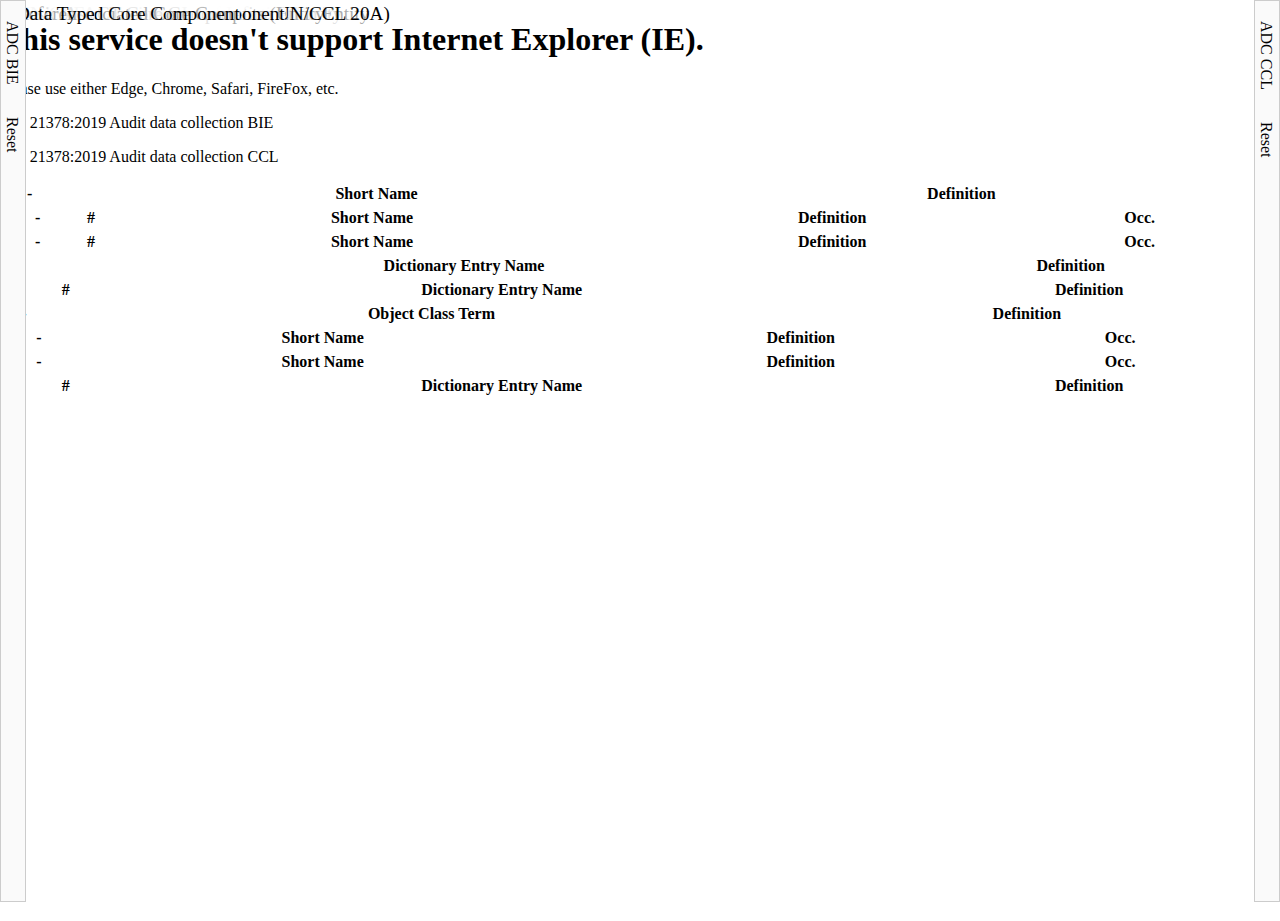
==== TS5409/index.html @ d01bebd3 "create TS5409" ====
<!DOCTYPE html>
<html>
  <head>
    <meta charset="utf-8">
    <meta http-equiv="X-UA-Compatible" content="IE=edge">
    <meta name="viewport" content="width=device-width, initial-scale=1, maximum-scale=1" />

    <title>Standard data format comparison</title>
    <link rel="shortcut icon" href="/favicon.ico" type="image/x-icon" />

    <!-- jQuery -->
    <script type="text/javascript" src="https://code.jquery.com/jquery-3.5.1.js"></script>
    <!-- split-pane on GitHub https://github.com/shagstrom/split-pane -->
    <link rel="stylesheet" href="css/split-pane.css" />
    <script src="js/split-pane.js"></script>
    <!-- DataTables -->
    <link rel="stylesheet" href="/DataTables/DataTables-1.10.21/css/jquery.dataTables.min.css">
    <script type="text/javascript" src="/DataTables/DataTables-1.10.21/js/jquery.dataTables.js"></script>
    <script type="text/javascript" src="/DataTables/Editor-1.9.3/js/dataTables.editor.min.js"></script>
    <!-- Bootstrap -->
    <link rel="stylesheet" href="/DataTables/Bootstrap-4-4.1.1/css/bootstrap.min.css">
    <script type="text/javascript" src="/DataTables/Bootstrap-4-4.1.1/js/bootstrap.min.js"></script>
    <!-- font awesome -->
    <link rel="stylesheet" href="/font-awesome-4.7.0/css/font-awesome.min.css ">
    <!-- this page -->
    <link rel="stylesheet" href="../css/main.css">
    <link rel="stylesheet" href="../css/upload.css">
    <link rel="stylesheet" href="../css/snackbar.css">
    <script type="text/javascript" src="main.js"></script>
    <script type="text/javascript" src="../js/upload.js"></script>
    <script type="text/javascript" src="../js/upload.markup.js"></script>
    <script type="text/javascript" src="../js/ajax.js"></script>
    <script type="text/javascript" src="../js/prograssbar.js"></script>
    <script type="text/javascript" src="../js/snackbar.js"></script>

    <script type="text/javascript" class="init">
      $(document).ready(function() {
        if (/Trident\/|MSIE /.test(window.navigator.userAgent)) {
          $('#ie-warning').removeClass('d-none');
          return;
        }
        var getUrlParameter = function getUrlParameter(sParam) {
          var pageURL = window.location.search.substring(1),
              variables = pageURL.split('&'),
              name, i, tab1, tab2, file;
          for (i = 0; i < variables.length; i++) {
            name = variables[i].split('=');
            if (name[0] === sParam) {
              return name[1] === undefined ? true : decodeURIComponent(name[1]);
            }
          }
        };
        $('#ie-warning').addClass('d-none');
        $('#root').removeClass('d-none').addClass('d-block');
        $('#tab-1').removeClass('d-none');
        $('#tab-2').removeClass('d-none');
        tab1 = getUrlParameter('t1');
        tab2 = getUrlParameter('t2');
        file = getUrlParameter('file'); // file, file=upload
        if (file) {
          $('.tablinks.file.download').removeClass('d-none');
          if ('upload' === file) {
            $('.tablinks.file.upload').removeClass('d-none');
          }
          if ('open' === file) {
            $('.tablinks.file.open_adc').removeClass('d-none');
          }
        }
        initModule(tab1, tab2);
        history.replaceState({}, null, location.pathname);
        //** see https://stackoverflow.com/questions/13650408/hide-variables-passed-in-url */
      });
    </script>
  </head>
  <body>
    <!-- check https://stackoverflow.com/questions/42252443/vertical-align-center-in-bootstrap-4 -->
    <div id="ie-warning" class="container h-100 d-none">
      <div class="row align-items-center h-100">
        <div class="col-6 mx-auto">
          <div>
            <h1>This service doesn't support Internet Explorer (IE).</h1>
            Please use either Edge, Chrome, Safari, FireFox, etc.
          </div>
        </div>
      </div>
    </div>

    <div id="tab-1" class="tab d-none">
      <p class="tablinks adc" onclick="setFrame(1, 'adc-bie');return false;">ADC BIE</p>
      <!-- <p class="tablinks xbrlgl" onclick="setFrame(1, 'xbrlgl');return false;">XBRL GL</p>
      <p class="tablinks ads" onclick="setFrame(1, 'ads');return false;">ADS</p>
      <p class="tablinks ubl" onclick="setFrame(1, 'ubl');return false;">UBL</p>
      <p class="tablinks bie" onclick="setFrame(1, 'bie');return false;">UN/CEFACT BIE</p>
      <p class="tablinks acc" onclick="setFrame(1, 'acc');return false;">CCL</p> -->
      <p class="tablinks" onclick="resetFilter()">Reset</p>
      <!-- <p class="tablinks file upload d-none" onclick="upload.open('upload')">Upload</p> -->
    </div>
  
    <div id="tab-2" class="tab d-none">
      <p class="tablinks adc" onclick="setFrame(2, 'adc-ccl');return false;">ADC CCL</p>
      <!-- <p class="tablinks xbrlgl" onclick="setFrame(2, 'xbrlgl');return false;">XBRL GL</p>
      <p class="tablinks ads" onclick="setFrame(2, 'ads');return false;">ADS</p>
      <p class="tablinks ubl" onclick="setFrame(2, 'ubl');return false;">UBL</p>
      <p class="tablinks bie" onclick="setFrame(2, 'bie');return false;">UN/CEFACT BIE</p>
      <p class="tablinks acc" onclick="setFrame(2, 'acc');return false;">CCL</p> -->
      <p class="tablinks" onclick="resetFilter()">Reset</p>
      <!-- <p class="tablinks file open_adc d-none" onclick="openADC()">ADC Sheet</p> -->
    </div>

    <!-- ROOT -->
    <div id="root" class="split-pane-frame tabcontent serif d-none">
      <div class="overlay">
        <p class="title"></p>
      </div>
      <div id="up-1" class="d-none"><span class="up-control"></span></div>
      <div id="up-2" class="d-none"><span class="up-control"></span></div>
      <div id="back-1" class="d-none"><span class="back-control"></span></div>
      <div id="back-2" class="d-none"><span class="back-control"></span></div>
      <div id="collapse-1" class="d-none"><span class="collapse-control"></span></div>
      <div id="collapse-2" class="d-none"><span class="collapse-control"></span></div>
      <div class="split-pane fixed-left" id="root-split-pane">
        <div class="split-pane-component" id="component-1">
          <div class="split-pane horizontal-percent">
            <div class="split-pane-component" id="top-component-1">
            </div>
            <div class="split-pane-divider" id="horizontal-divider-1"></div>
            <div class="split-pane-component" id="bottom-component-1">
              <div class="split-pane horizontal-percent">
                <div class="split-pane-component" id="bottom-top-component-1"></div>
                <div class="split-pane-divider" id="bottom-horizontal-divider-1"></div>
                <div class="split-pane-component" id="bottom-bottom-component-1"></div>
              </div>
            </div>
          </div>
        </div>
        <div class="split-pane-divider" id="vertical-divider"></div>
        <div class="split-pane-component" id="component-2">
          <div class="split-pane horizontal-percent">
            <div class="split-pane-component" id="top-component-2">
            </div>
            <div class="split-pane-divider" id="horizontal-divider-2"></div>
            <div class="split-pane-component" id="bottom-component-2">
              <div class="split-pane horizontal-percent">
                <div class="split-pane-component" id="bottom-top-component-2"></div>
                <div class="split-pane-divider" id="bottom-horizontal-divider-2"></div>
                <div class="split-pane-component" id="bottom-bottom-component-2"></div>
              </div>
            </div>
          </div>
        </div>
      </div>
    </div>

    <p id="adc-bie-title" class="title d-none">ISO 21378:2019 Audit data collection BIE</p>
    <p id="adc-ccl-title" class="title d-none">ISO 21378:2019 Audit data collection CCL</p>

    <div class="d-none">
    <!-- ADC BIE -->
      <div id="bie-container">
        <div id="bie-frame" class="pretty-split-pane-component-inner">
          <span class="table-title">UN/CEFACT Business Information Entity</span>
          <table id="bie" class="display" style="width:100%">
            <thead>
              <tr>
                <!-- <th></th> -->
                <th>-</th>
                <th>Short Name</th>
                <th>Definition</th>
                <th></th><!-- info-control -->
                <th></th><!--Unique ID(hidden) -->
                <th></th><!--Object Class Term (hidden) -->
              </tr>
            </thead>
          </table>
        </div>
      </div>
      <div id="bie-compt-container">
        <div id="bie-compt-frame" class="pretty-split-pane-component-inner">
          <span class="table-title">Basic/Associated Business Information Entity</span>
          <table id="bie-compt" class="display" style="width:100%">
            <thead>
              <tr>
                <th></th><!-- detail-control -->
                <th>-</th>
                <th>#</th>
                <th>Short Name</th>
                <th>Definition</th>
                <th>Occ.</th>
                <th></th><!-- info-control -->
                <th></th><!-- Unique ID (hidden) -->
                <th></th><!-- Dictionary Entry Name (hidden) -->
              </tr>
            </thead>
          </table>
        </div>
      </div>
      <div id="bie-compt2-container">
        <div id="bie-compt2-frame" class="pretty-split-pane-component-inner">
          <span class="table-title">Referenced Business Information Entity</span>
          <table id="bie-compt2" class="display" style="width:100%">
            <thead>
              <tr>
                <th></th><!-- detail-control -->
                <th>-</th>
                <th>#</th>
                <th>Short Name</th>
                <th>Definition</th>
                <th>Occ.</th>
                <th></th><!-- info-control -->
                <th></th><!-- Unique ID (hidden) -->
                <th></th><!-- Dictionary Entry Name (hidden) -->
              </tr>
            </thead>
          </table>
        </div>
      </div>
      <div id="qdt-container">
        <div id="qdt-frame" class="pretty-split-pane-component-inner">
          <span class="table-title">Data Type</span>
          <table id="qdt" class="display" style="width:100%">
            <thead>
              <tr>
                <th>-</th>
                <th>Dictionary Entry Name</th>
                <th>Definition</th>
                <th></th><!-- info-control -->
                <th></th><!-- UNID (hidden) -->
              </tr>
            </thead>
          </table>
        </div>
      </div>
      <div id="uncefact-udt-container">
        <div id="uncefact-udt-frame" class="pretty-split-pane-component-inner">
          <span class="table-title">Data Type</span>
          <table id="uncefact-udt" class="display" style="width:100%">
            <thead>
              <tr>
                <th>-</th>
                <th>#</th>
                <th>Dictionary Entry Name</th>
                <th>Definition</th>
                <th></th><!-- Data Type (hidden) -->
              </tr>
            </thead>
          </table>
        </div>
      </div>
    <!-- ADC CCL -->
      <div id="acc-container">
        <div id="acc-frame" class="pretty-split-pane-component-inner">
          <span class="table-title">UN/CEFACT Core Components (UN/CCL 20A)</span>
          <table id="acc" class="display" style="width:100%">
            <thead>
              <tr>
                <th>-</th>
                <th>Object Class Term</th>
                <th>Definition</th>
                <th></th><!-- info-control -->
                <th></th><!-- Unique ID (hidden) -->
                <th></th><!-- Dictionary Entry Name (hidden) -->
              </tr>
            </thead>
          </table>
        </div>
      </div>
      <div id="cc-container">
        <div id="cc-frame" class="pretty-split-pane-component-inner">
          <span class="table-title">Basic/Associated Core Component</span>
          <table id="cc" class="display" style="width:100%">
            <thead>
              <tr>
                <th></th><!-- detail-control -->
                <th>-</th>
                <th>Short Name</th>
                <th>Definition</th>
                <th>Occ.</th>
                <th></th><!-- info-control -->
                <th></th><!-- Unique ID (hidden) -->
                <th></th><!-- Object Class Term (hidden) -->
                <th></th><!-- Property Term (hidden) -->
              </tr>
            </thead>
          </table>
        </div>
      </div>
      <div id="cc2-container">
        <div id="cc2-frame" class="pretty-split-pane-component-inner">
          <span class="table-title">Referenced Core Component</span>
          <table id="cc2" class="display" style="width:100%">
            <thead>
              <tr>
                <th></th><!-- detail-control -->
                <th>-</th>
                <th>Short Name</th>
                <th>Definition</th>
                <th>Occ.</th>
                <th></th><!-- info-control -->
                <th></th><!-- Unique ID (hidden) -->
                <th></th><!-- Object Class Term (hidden) -->
                <th></th><!-- Property Term (hidden) -->
              </tr>
            </thead>
          </table>
        </div>
      </div>
      <div id="udt-container">
        <div id="udt-frame" class="pretty-split-pane-component-inner">
          <span class="table-title">Data Type</span>
          <table id="udt" class="display" style="width:100%">
            <thead>
              <tr>
                <th>-</th>
                <th>#</th>
                <th>Dictionary Entry Name</th>
                <th>Definition</th>
                <th></th><!-- Data Type (hidden) -->
              </tr>
            </thead>
          </table>
        </div>
      </div>
    </div>

    <!-- Modal -->
    <div class="modal fade" id="upload" tabindex="-1" role="dialog"
         aria-labelledby="uploadLabel" aria-hidden="true">
    </div>

    <div id="snackbar"></div>

  </body>
</html>
---- css/main.css ----
html, body {
  height: 100%;
  min-height: 100%;
  margin: 0;
  padding: 0;
}
/** font */
.serif {
  font-family: "Times New Roman", Times, serif;
}
.sansserif {
  font-family: Arial, Helvetica, sans-serif;
}
.monospace {
  font-family: "Lucida Console", Courier, monospace;
}
/** tab */
/* * {box-sizing: border-box} */
/* Style the tab */
.tab {
  position:absolute;
  border: 1px solid #ccc;
  background-color: #fafafa;
  width: 24px;
  height: 100%;
  z-index: 1;
}
#tab-1 {
  top: 0;
  left: 0;
}
#tab-2 {
  top: 0;
  right: 0;
}
/* Style the buttons that are used to open the tab content */
.tablinks {
  display: block;
  width: 20px;
  margin: 8px 0;
  padding: 12px 0;
  background-color: inherit;
  color: black;
  writing-mode: vertical-rl;
  text-orientation: sideways;
  border: none;
  outline: none;
  text-align: left;
  cursor: pointer;
  transition: 0.3s;
}
/* Change background color of buttons on hover */
.tablinks:hover {
  background-color: #ddd;
}
/* Create an active/current "tab button" class */
.tablinks.active {
  color: #efefef;
  background-color: #505050;
}
/* Style the tab content */
.tabcontent {
  position: absolute;
  top: 0;
  left: 0;
  padding-right: 26px;
  padding-left: 26px;
  border: 1px solid #ccc;
  width: 100%;
  border-right: none;
  border-left: none;
  height: 100%;
  display: none;
}
.tabcontent.active {
  display: block;
}
.tabcontent>p {
  margin: 0 1rem;
}
/** split-pane */
/** vertical-percent */
.split-pane {
  font-size: 0.9rem;
  background: #fefefe;
}
#component-1 {
  width: 50%;
}
#vertical-divider {
  left: 50%;
  width: 4px;
  background: #a0a0a0;
}
#component-2 {
  left: 50%;
  margin-left: 4px;
}
/** horizontal-percent */
#top-component-1,
#top-component-2 {
  bottom: 0%;
  margin-bottom: 4px;
}
#horizontal-divider-1,
#horizontal-divider-2 {
  bottom: 0%;
  height: 4px;
  background: #a0a0a0;
}
#botom-component-1,
#botom-component-2 {
  height: 0%;
}
/** inner horizontal-percent */
#top-bottom-component-1,
#top-bottom-component-2 {
  bottom: 40%;
  margin-bottom: 4px;
}
#bottom-horizontal-divider-1,
#bottom-horizontal-divider-2 {
  bottom: 40%;
  height: 4px;
  background: #a0a0a0;
}
#bottom-bottom-component-1,
#bottom-bottom-component-2 {
  height: 40%;
}
/** up control */
#up-1,
#up-2 {
  position: absolute;
  top: -1rem;
  left: 0.2rem;
  z-index: 2;
}
span.up-control {
  position: relative;
  cursor: pointer;
}
span.up-control:before {
  font-family: FontAwesome; /** https://fontawesome.com/v4.7.0/cheatsheet/ */
  font-size: 1.5rem;
  color: #505050;
  top:0;
  left: -0.75rem;
  content: "\f0d8";
}
span.up-control:hover:before {
  color: #fefefe;
  color: rgb(77, 179, 205);
  text-shadow: 0em 0.1em 0.1em rgba(0, 0, 0, 0.3);
}
/** back control */
#back-1,
#back-2 {
  position: absolute;
  top: -0.3rem;
  left: 0.2rem;
  z-index: 2;
}
span.back-control {
  position: relative;
  cursor: pointer;
}
span.back-control:before {
  font-family: FontAwesome; /** https://fontawesome.com/v4.7.0/cheatsheet/ */
  font-size: 1.5rem;
  color: #505050;
  top:0;
  left: -0.75rem;
  content: "\f0d9";
}
span.back-control:hover:before {
  color: #fefefe;
  color: rgb(77, 179, 205);
  text-shadow: 0em 0.1em 0.1em rgba(0, 0, 0, 0.3);
}
/** collapse control */
#collapse-1,
#collapse-2 {
  position: absolute;
  top: 0.2rem;
  right: 0.2rem;
  z-index: 2;
}
span.collapse-control {
  position:relative;
  cursor: pointer;
}
span.collapse-control:before {
  font-family: FontAwesome; /** https://fontawesome.com/v4.7.0/cheatsheet/ */
  font-size: 1rem;
  color: #505050;
  top:0;
  left: -0.5rem;
  content: "\f00d";
}
span.collapse-control:hover:before {
  color: rgb(77, 179, 205);
  text-shadow: 0em 0.1em 0.1em rgba(0, 0, 0, 0.3);
}
/** 
 * dataTable
 */
 .pretty-split-pane-component-inner > span.table-title {
  position: absolute;
  top: 0.2rem;
  left: 1rem;
  font-size: 1.2rem;
  background: #fffa;
}
.dataTable th {
  padding: 0 4px !important;
  line-height: 0.8rem;
  font-size: 0.8rem;
  background-color: #e0e0e0;
  border-bottom: 1px solid #707070 !important;
}
.dataTable td {
  padding: 2px 4px !important;
  line-height: 0.9rem;
}
.paginate_button {
  padding: 4px !important;
}
.dataTables_filter label > input[type=search] {
  border: none 0px;
  border-bottom: solid 1px #808080;
  margin: 0 0.5rem 0 0;
  padding: 0 0.25rem;
  font-size: smaller;
}
select {
  border: none !important;
}
table.dataTable tbody>tr:hover {
  cursor: pointer;
  background-color: #fdfadd !important;
}
table.dataTable tbody>tr.selected,
table.dataTable tbody>tr.selected i {
  color: #fefefe;
  background-color: #909Ea9 !important;
}
table.dataTable tbody>tr.expanded,
table.dataTable tbody>tr.expanded i {
  color: #303030;
  background-color: #e5f2f8 !important;
}
/** details control button */
td.details-control {
  position:relative;
  cursor: pointer;
}
td.details-control:before {
  font-family: FontAwesome; /** https://fontawesome.com/v4.7.0/cheatsheet/ */
  color: #505050;
  top:0;
  left: -0.5rem;
  content: "\f055";
}
tr:hover td.details-control:before {
  color: rgb(77, 179, 205);
  text-shadow: 0em 0.1em 0.1em rgba(0, 0, 0, 0.3);
}
tr.expanded td.details-control {
  position:relative;
}
tr.expanded td.details-control:before {
  font-family: FontAwesome; /** https://fontawesome.com/v4.7.0/cheatsheet/ */
  color: #2692c4;
  top:  0;
  left: -0.5rem;
  content: "\f056";
}
tr.expanded:hover td.details-control:before {
  color: #38dbf1;
  text-shadow: 0em 0.1em 0.1em rgba(0, 0, 0, 0.3);
}
/** link control button */
td.link-control {
  position:relative;
  cursor: pointer;
}
td.link-control:before {
  font-family: FontAwesome; /** https://fontawesome.com/v4.7.0/cheatsheet/ */
  color: #505050;
  top:0;
  left: -0.5rem;
  content: "\f08e";
}
tr:hover td.link-control:before {
  color: rgb(77, 179, 205);
  text-shadow: 0em 0.1em 0.1em rgba(0, 0, 0, 0.3);
}
tr.expanded td.link-control {
  position:relative;
}
tr.expanded td.link-control:before {
  font-family: FontAwesome; /** https://fontawesome.com/v4.7.0/cheatsheet/ */
  color: #26c426;
  top:  0;
  left: -0.5rem;
  content: "\xf14c";
}
tr.expanded:hover td.link-control:before {
  color: #38e5f1;
  text-shadow: 0em 0.1em 0.1em rgba(0, 0, 0, 0.3);
}
/** info control button */
td.info-control {
  position:relative;
  cursor: pointer;
}
td.info-control:before {
  font-family: FontAwesome; /** https://fontawesome.com/v4.7.0/cheatsheet/ */
  color: #505050;
  top:0;
  left: -0.5rem;
  content: "\f129";
}
td.info-control:hover:before {
  color: rgb(77, 179, 205);
  text-shadow: 0em 0.1em 0.1em rgba(0, 0, 0, 0.3);
}
tr.shown td.info-control {
  position:relative;
}
tr.shown td.info-control:before {
  font-family: FontAwesome; /** https://fontawesome.com/v4.7.0/cheatsheet/ */
  color: #9dda0e;
  top:  0;
  left: -0.5rem;
  content: "\f05a";
}
tr.shown td.info-control:hover:before {
  color: #38f1d8;
  text-shadow: 0em 0.1em 0.1em rgba(0, 0, 0, 0.3);
}
/** key-control */
td.key-control  {
  position:relative;
  cursor: pointer;
}
td.key-control:before {
  font-family: FontAwesome; /** https://fontawesome.com/v4.7.0/cheatsheet/ */
  color: #505050;
  top:0;
  left: -0.5rem;
  content: "\f084";
}
/* td.details-control {
  background: url('../images/details_open.png') no-repeat center center;
  cursor: pointer;
}
tr.shown td.details-control {
  background: url('../images/details_close.png') no-repeat center center;
} */
/** overray */
.overlay {
  position: absolute; /* Sit on top of the page content */
  /* display: none; Hidden by default */
  display: flex;
  top: 0; 
  align-items: center;
  justify-content: center;
  width: 100%;
  height: 100%; /* Full height (cover the whole page) */
  /* padding-left: 16px; */
  background-color: #5a5b5c8a;
  cursor: pointer;
  z-index: 2; /* Specify a stack order in case you're using a different order for other elements */
}
.overlay p {
  color: #ffffff;
  font-size: 32px;
  font-weight: bold;
  text-align: center;
}
---- css/upload.css ----
#upload header {
  background-image: linear-gradient(to bottom right,#efefef , #fcfdfe);
}
#upload form {
  height: 8rem;
}
#upload header * {
  color: #808080;
}
#progressbar {
  width: 100%;
  background: transparent;
  height: 16px;
}
#progressbar .bar {
  height: 16px;
  background-color: indigo;
}
---- css/snackbar.css ----
/**
 * snackbar
 */
 #snackbar {
  visibility: hidden;
  min-width: 250px;
  margin-left: -125px;
  background-color: #333;
  color: #fff;
  text-align: center;
  border-radius: 2px;
  padding: 16px;
  position: fixed;
  z-index: 1;
  left: 50%;
  bottom: 0px;
  font-size: 17px;
}
#snackbar.show {
  visibility: visible;
  -webkit-animation: fadein 0.5s, fadeout 0.5s 2.5s;
  animation: fadein 0.5s, fadeout 0.5s 2.5s;
}
@-webkit-keyframes fadein {
  from {bottom: -20px; opacity: 0;} 
  to {bottom: 0px; opacity: 1;}
}
@keyframes fadein {
  from {bottom: -20px; opacity: 0;}
  to {bottom: 0px; opacity: 1;}
}
@-webkit-keyframes fadeout {
  from {bottom: 0px; opacity: 1;} 
  to {bottom: -20px; opacity: 0;}
}
@keyframes fadeout {
  from {bottom: 0px; opacity: 1;}
  to {bottom: -20px; opacity: 0;}
}
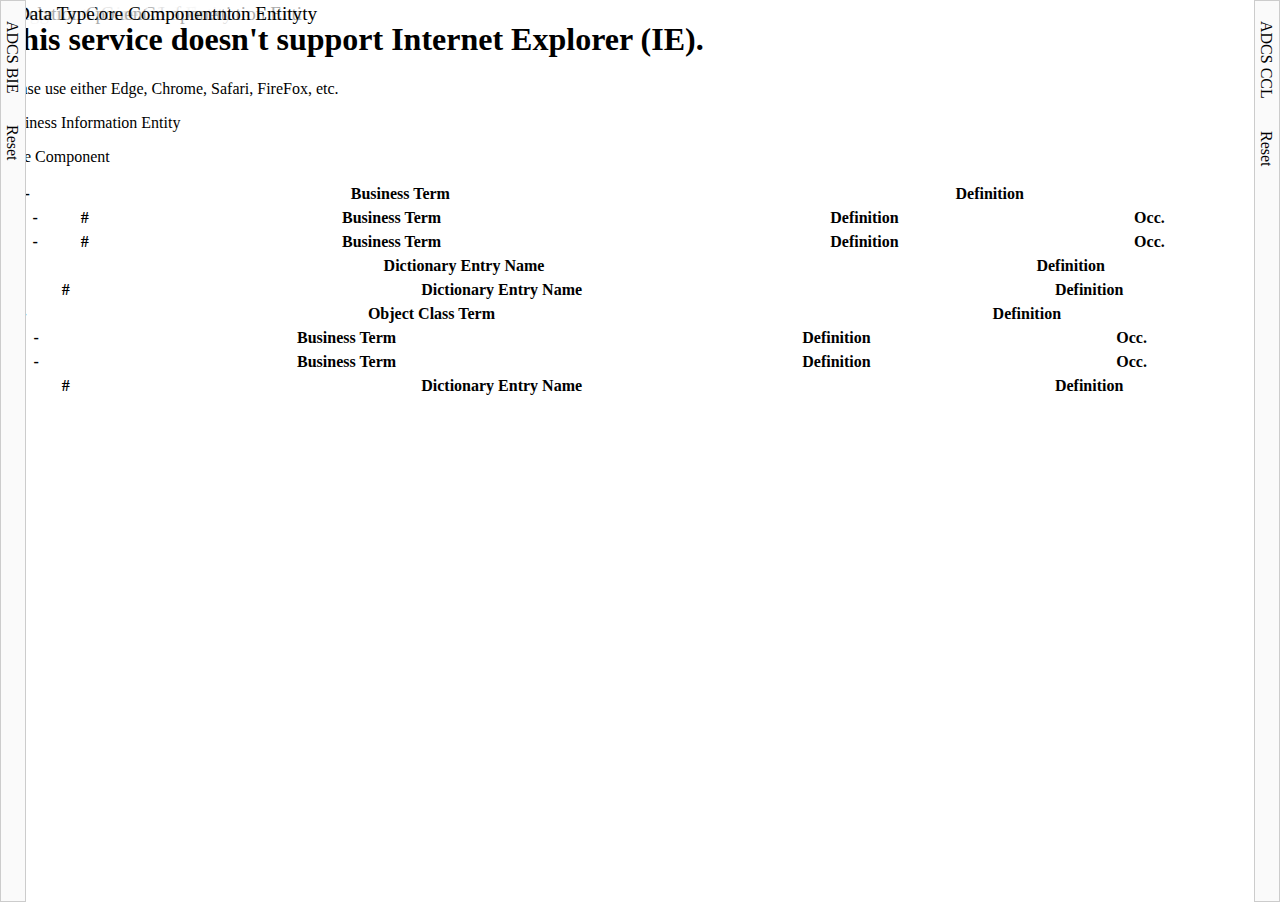
==== commit af241f5f: "update" ====
--- a/TS5409/index.html
+++ b/TS5409/index.html
@@ -11,8 +11,8 @@
     <!-- jQuery -->
     <script type="text/javascript" src="https://code.jquery.com/jquery-3.5.1.js"></script>
     <!-- split-pane on GitHub https://github.com/shagstrom/split-pane -->
-    <link rel="stylesheet" href="css/split-pane.css" />
-    <script src="js/split-pane.js"></script>
+    <link rel="stylesheet" href="../css/split-pane.css" />
+    <script src="../js/split-pane.js"></script>
     <!-- DataTables -->
     <link rel="stylesheet" href="/DataTables/DataTables-1.10.21/css/jquery.dataTables.min.css">
     <script type="text/javascript" src="/DataTables/DataTables-1.10.21/js/jquery.dataTables.js"></script>
@@ -26,7 +26,7 @@
     <link rel="stylesheet" href="../css/main.css">
     <link rel="stylesheet" href="../css/upload.css">
     <link rel="stylesheet" href="../css/snackbar.css">
-    <script type="text/javascript" src="main.js"></script>
+    <script type="text/javascript" src="js/main.js"></script>
     <script type="text/javascript" src="../js/upload.js"></script>
     <script type="text/javascript" src="../js/upload.markup.js"></script>
     <script type="text/javascript" src="../js/ajax.js"></script>
@@ -86,7 +86,7 @@
     </div>
 
     <div id="tab-1" class="tab d-none">
-      <p class="tablinks adc" onclick="setFrame(1, 'adc-bie');return false;">ADC BIE</p>
+      <p class="tablinks adc" onclick="setFrame(1, 'bie');return false;">ADCS BIE</p>
       <!-- <p class="tablinks xbrlgl" onclick="setFrame(1, 'xbrlgl');return false;">XBRL GL</p>
       <p class="tablinks ads" onclick="setFrame(1, 'ads');return false;">ADS</p>
       <p class="tablinks ubl" onclick="setFrame(1, 'ubl');return false;">UBL</p>
@@ -97,7 +97,7 @@
     </div>
   
     <div id="tab-2" class="tab d-none">
-      <p class="tablinks adc" onclick="setFrame(2, 'adc-ccl');return false;">ADC CCL</p>
+      <p class="tablinks adc" onclick="setFrame(2, 'acc');return false;">ADCS CCL</p>
       <!-- <p class="tablinks xbrlgl" onclick="setFrame(2, 'xbrlgl');return false;">XBRL GL</p>
       <p class="tablinks ads" onclick="setFrame(2, 'ads');return false;">ADS</p>
       <p class="tablinks ubl" onclick="setFrame(2, 'ubl');return false;">UBL</p>
@@ -151,20 +151,20 @@
       </div>
     </div>
 
-    <p id="adc-bie-title" class="title d-none">ISO 21378:2019 Audit data collection BIE</p>
-    <p id="adc-ccl-title" class="title d-none">ISO 21378:2019 Audit data collection CCL</p>
+    <p id="bie-title" class="title d-none">Business Information Entity</p>
+    <p id="acc-title" class="title d-none">Core Component</p>
 
     <div class="d-none">
     <!-- ADC BIE -->
       <div id="bie-container">
         <div id="bie-frame" class="pretty-split-pane-component-inner">
-          <span class="table-title">UN/CEFACT Business Information Entity</span>
+          <span class="table-title">Aggregate Business Information Entity</span>
           <table id="bie" class="display" style="width:100%">
             <thead>
               <tr>
                 <!-- <th></th> -->
                 <th>-</th>
-                <th>Short Name</th>
+                <th>Business Term</th>
                 <th>Definition</th>
                 <th></th><!-- info-control -->
                 <th></th><!--Unique ID(hidden) -->
@@ -176,14 +176,14 @@
       </div>
       <div id="bie-compt-container">
         <div id="bie-compt-frame" class="pretty-split-pane-component-inner">
-          <span class="table-title">Basic/Associated Business Information Entity</span>
+          <span class="table-title">Business Information Entity</span>
           <table id="bie-compt" class="display" style="width:100%">
             <thead>
               <tr>
                 <th></th><!-- detail-control -->
                 <th>-</th>
                 <th>#</th>
-                <th>Short Name</th>
+                <th>Business Term</th>
                 <th>Definition</th>
                 <th>Occ.</th>
                 <th></th><!-- info-control -->
@@ -196,14 +196,14 @@
       </div>
       <div id="bie-compt2-container">
         <div id="bie-compt2-frame" class="pretty-split-pane-component-inner">
-          <span class="table-title">Referenced Business Information Entity</span>
+          <span class="table-title">Relation Business Information Entity</span>
           <table id="bie-compt2" class="display" style="width:100%">
             <thead>
               <tr>
                 <th></th><!-- detail-control -->
                 <th>-</th>
                 <th>#</th>
-                <th>Short Name</th>
+                <th>Business Term</th>
                 <th>Definition</th>
                 <th>Occ.</th>
                 <th></th><!-- info-control -->
@@ -230,10 +230,10 @@
           </table>
         </div>
       </div>
-      <div id="uncefact-udt-container">
-        <div id="uncefact-udt-frame" class="pretty-split-pane-component-inner">
+      <div id="bie-udt-container">
+        <div id="bie-udt-frame" class="pretty-split-pane-component-inner">
           <span class="table-title">Data Type</span>
-          <table id="uncefact-udt" class="display" style="width:100%">
+          <table id="bie-udt" class="display" style="width:100%">
             <thead>
               <tr>
                 <th>-</th>
@@ -249,7 +249,7 @@
     <!-- ADC CCL -->
       <div id="acc-container">
         <div id="acc-frame" class="pretty-split-pane-component-inner">
-          <span class="table-title">UN/CEFACT Core Components (UN/CCL 20A)</span>
+          <span class="table-title">Aggregate Core Component</span>
           <table id="acc" class="display" style="width:100%">
             <thead>
               <tr>
@@ -266,13 +266,13 @@
       </div>
       <div id="cc-container">
         <div id="cc-frame" class="pretty-split-pane-component-inner">
-          <span class="table-title">Basic/Associated Core Component</span>
+          <span class="table-title">Core Component</span>
           <table id="cc" class="display" style="width:100%">
             <thead>
               <tr>
                 <th></th><!-- detail-control -->
                 <th>-</th>
-                <th>Short Name</th>
+                <th>Business Term</th>
                 <th>Definition</th>
                 <th>Occ.</th>
                 <th></th><!-- info-control -->
@@ -286,13 +286,13 @@
       </div>
       <div id="cc2-container">
         <div id="cc2-frame" class="pretty-split-pane-component-inner">
-          <span class="table-title">Referenced Core Component</span>
+          <span class="table-title">Relation Core Component</span>
           <table id="cc2" class="display" style="width:100%">
             <thead>
               <tr>
                 <th></th><!-- detail-control -->
                 <th>-</th>
-                <th>Short Name</th>
+                <th>Business Term</th>
                 <th>Definition</th>
                 <th>Occ.</th>
                 <th></th><!-- info-control -->
--- a/css/split-pane.css
+++ b/css/split-pane.css
@@ -0,0 +1,121 @@
+/*!
+
+Split Pane v0.9.4
+
+Copyright (c) 2014 - 2016 Simon Hagström
+
+Released under the MIT license
+https://raw.github.com/shagstrom/split-pane/master/LICENSE
+
+*/
+.split-pane {
+  position: relative;
+  height: 100%;
+  width: 100%;
+  overflow: hidden;
+  z-index: 0;
+}
+
+.split-pane.fixed-top > .split-pane-component,
+.split-pane.fixed-bottom > .split-pane-component,
+.split-pane.horizontal-percent > .split-pane-component {
+  position: absolute;
+  left: 0;
+  width: 100%;
+  overflow: auto;
+  top: auto;
+  bottom: 0;
+  z-index: 1;
+}
+
+.split-pane.fixed-top > .split-pane-component:first-child,
+.split-pane.fixed-bottom > .split-pane-component:first-child,
+.split-pane.horizontal-percent > .split-pane-component:first-child {
+  top: 0;
+  bottom: auto;
+}
+
+.split-pane.fixed-top > .split-pane-divider,
+.split-pane.fixed-bottom > .split-pane-divider,
+.split-pane.horizontal-percent > .split-pane-divider {
+  position: absolute;
+  width: 100%;
+  left: 0;
+  cursor: row-resize;
+  z-index: 2;
+}
+
+.split-pane.fixed-top > .split-pane-divider > .split-pane-divider-inner,
+.split-pane.fixed-bottom > .split-pane-divider > .split-pane-divider-inner,
+.split-pane.horizontal-percent > .split-pane-divider > .split-pane-divider-inner {
+  position: absolute;
+  top: -5px;
+  left: 0;
+  box-sizing: content-box;
+  width: 100%;
+  height: 100%;
+  padding: 5px 0;
+}
+
+.split-pane.fixed-left > .split-pane-component,
+.split-pane.fixed-right > .split-pane-component,
+.split-pane.vertical-percent > .split-pane-component {
+  position: absolute;
+  top: 0;
+  height: 100%;
+  overflow: auto;
+  left: auto;
+  right: 0;
+  z-index: 1;
+}
+
+.split-pane.fixed-left > .split-pane-component:first-child,
+.split-pane.fixed-right > .split-pane-component:first-child,
+.split-pane.vertical-percent > .split-pane-component:first-child {
+  left: 0;
+  right: auto;
+}
+
+.split-pane.fixed-left > .split-pane-divider,
+.split-pane.fixed-right > .split-pane-divider,
+.split-pane.vertical-percent > .split-pane-divider {
+  position: absolute;
+  height: 100%;
+  top: 0;
+  cursor: col-resize;
+  z-index: 2;
+}
+
+.split-pane.fixed-left > .split-pane-divider > .split-pane-divider-inner,
+.split-pane.fixed-right > .split-pane-divider > .split-pane-divider-inner,
+.split-pane.vertical-percent > .split-pane-divider > .split-pane-divider-inner {
+  position: absolute;
+  top: 0;
+  left: -5px;
+  box-sizing: content-box;
+  width: 100%;
+  height: 100%;
+  padding: 0 5px;
+}
+
+.split-pane-resize-shim {
+  position: absolute;
+  top: 0;
+  left: 0;
+  width: 100%;
+  height: 100%;
+  z-index: 10000;
+  display: none;
+}
+
+.split-pane.fixed-left > .split-pane-resize-shim,
+.split-pane.fixed-right > .split-pane-resize-shim,
+.split-pane.vertical-percent > .split-pane-resize-shim {
+  cursor: col-resize;
+}
+
+.split-pane.fixed-top > .split-pane-resize-shim,
+.split-pane.fixed-bottom > .split-pane-resize-shim,
+.split-pane.horizontal-percent > .split-pane-resize-shim {
+  cursor: row-resize;
+}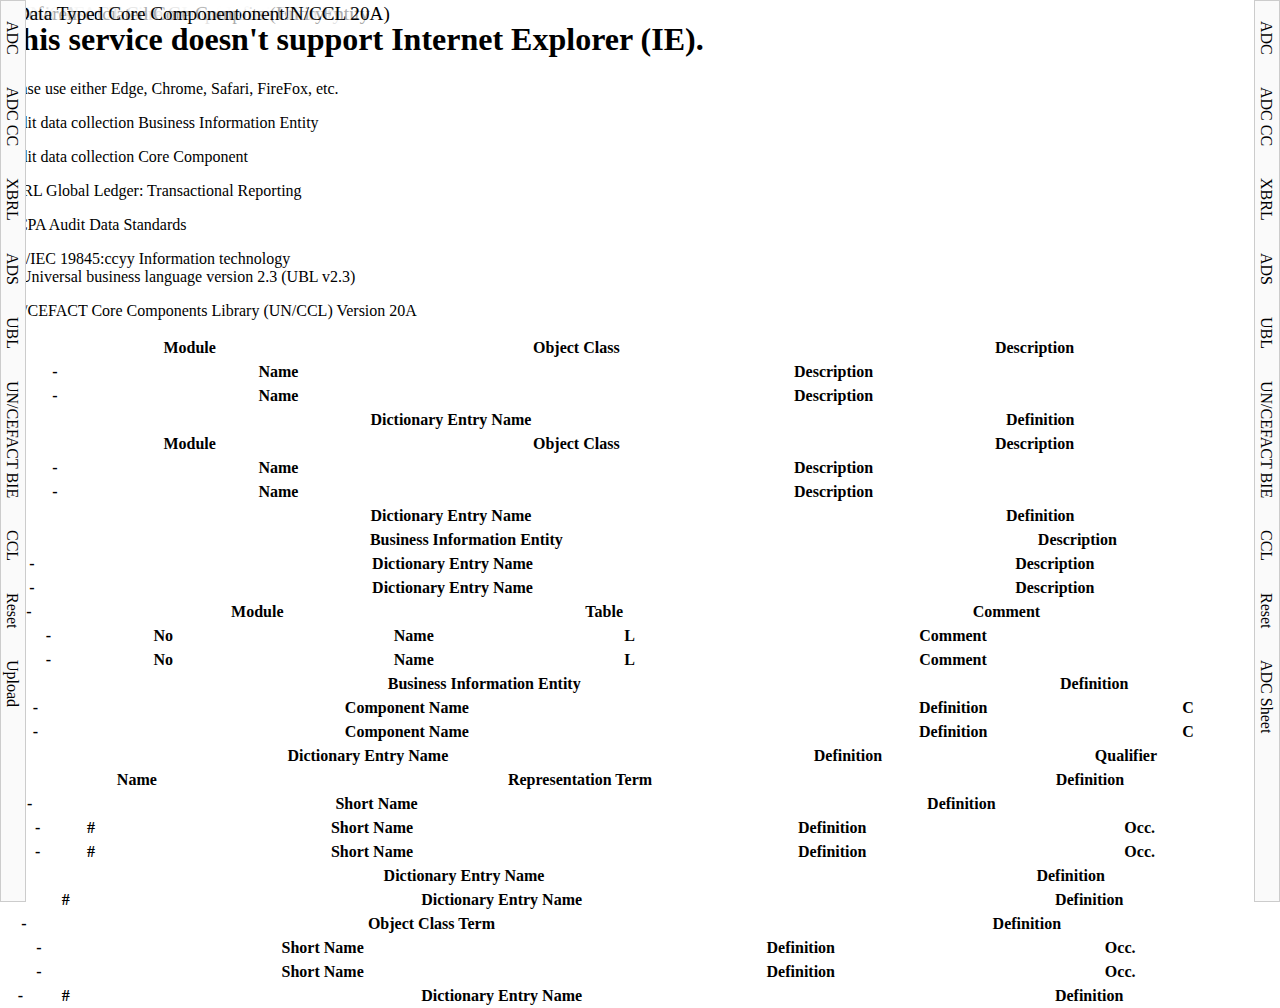
==== commit e6edfa4a: "Update" ====
--- a/TS5409/index.html
+++ b/TS5409/index.html
@@ -86,25 +86,27 @@
     </div>
 
     <div id="tab-1" class="tab d-none">
-      <p class="tablinks adc" onclick="setFrame(1, 'bie');return false;">ADCS BIE</p>
-      <!-- <p class="tablinks xbrlgl" onclick="setFrame(1, 'xbrlgl');return false;">XBRL GL</p>
+      <p class="tablinks adc" onclick="setFrame(1, 'adc');return false;">ADC</p>
+      <p class="tablinks adc-cc" onclick="setFrame(1, 'adc-cc');return false;">ADC CC</p>
+      <p class="tablinks xbrlgl" onclick="setFrame(1, 'xbrlgl');return false;">XBRL</p>
       <p class="tablinks ads" onclick="setFrame(1, 'ads');return false;">ADS</p>
       <p class="tablinks ubl" onclick="setFrame(1, 'ubl');return false;">UBL</p>
       <p class="tablinks bie" onclick="setFrame(1, 'bie');return false;">UN/CEFACT BIE</p>
-      <p class="tablinks acc" onclick="setFrame(1, 'acc');return false;">CCL</p> -->
+      <p class="tablinks acc" onclick="setFrame(1, 'acc');return false;">CCL</p>
       <p class="tablinks" onclick="resetFilter()">Reset</p>
-      <!-- <p class="tablinks file upload d-none" onclick="upload.open('upload')">Upload</p> -->
+      <p class="tablinks file upload d-none" onclick="upload.open('upload')">Upload</p>
     </div>
   
     <div id="tab-2" class="tab d-none">
-      <p class="tablinks adc" onclick="setFrame(2, 'acc');return false;">ADCS CCL</p>
-      <!-- <p class="tablinks xbrlgl" onclick="setFrame(2, 'xbrlgl');return false;">XBRL GL</p>
+      <p class="tablinks adc" onclick="setFrame(2, 'adc');return false;">ADC</p>
+      <p class="tablinks adc-cc" onclick="setFrame(2, 'adc-cc');return false;">ADC CC</p>
+      <p class="tablinks xbrlgl" onclick="setFrame(2, 'xbrlgl');return false;">XBRL</p>
       <p class="tablinks ads" onclick="setFrame(2, 'ads');return false;">ADS</p>
       <p class="tablinks ubl" onclick="setFrame(2, 'ubl');return false;">UBL</p>
       <p class="tablinks bie" onclick="setFrame(2, 'bie');return false;">UN/CEFACT BIE</p>
-      <p class="tablinks acc" onclick="setFrame(2, 'acc');return false;">CCL</p> -->
+      <p class="tablinks acc" onclick="setFrame(2, 'acc');return false;">CCL</p>
       <p class="tablinks" onclick="resetFilter()">Reset</p>
-      <!-- <p class="tablinks file open_adc d-none" onclick="openADC()">ADC Sheet</p> -->
+      <p class="tablinks file open_adc d-none" onclick="openADC()">ADC Sheet</p>
     </div>
 
     <!-- ROOT -->
@@ -151,20 +153,385 @@
       </div>
     </div>
 
-    <p id="bie-title" class="title d-none">Business Information Entity</p>
-    <p id="acc-title" class="title d-none">Core Component</p>
+    <p id="adc-title" class="title d-none">Audit data collection Business Information Entity</p>
+    <p id="adc-cc-title" class="title d-none">Audit data collection Core Component</p>
+    <p id="xbrlgl-title" class="title d-none">XBRL Global Ledger: Transactional Reporting</p>
+    <p id="ads-title" class="title d-none">AICPA Audit Data Standards</p>
+    <p id="ubl-title" class="title d-none">ISO/IEC 19845:ccyy Information technology<br> — Universal business language version 2.3 (UBL v2.3)</p>
+    <p id="uncefact-title" class="title d-none">
+      UN/CEFACT Core Components Library (UN/CCL) Version 20A
+    </p>
 
     <div class="d-none">
-    <!-- ADC BIE -->
+    <!-- ADC -->
+      <div id="adc-abie-container">
+        <div id="adc-abie-frame" class="pretty-split-pane-component-inner">
+        <span class="table-title">ISO 21378:2019 Audit data collection</span>
+        <table id="adc-abie" class="display" style="width:100%">
+          <thead>
+            <tr>
+              <th>-</th>
+              <th>Module</th>
+              <th>Object Class</th>
+              <th>Description</th>
+              <th></th><!-- info-control -->
+              <th></th><!--Dictionary Entry Name (hidden) -->
+            </tr>
+          </thead>
+        </table>
+        </div>
+      </div>
+      <div id="adc-entity-container">
+        <div id="adc-entity-frame" class="pretty-split-pane-component-inner">
+          <span class="table-title">Basic/Associated Business Information Entity</span>
+          <table id="adc-entity" class="display" style="width:100%">
+            <thead>
+              <tr>
+                <th></th><!-- detail-control -->
+                <th>-</th>
+                <th>Name</th>
+                <th>Description</th>
+                <!-- <th>L</th> -->
+                <th></th><!-- info-control -->
+                <th></th><!--Data Type (hidden) -->
+                <th></th><!--Dictionary Entry Name (hidden) -->
+                <th></th><!--Object Class (hidden) -->
+              </tr>
+            </thead>
+          </table>
+        </div>
+      </div>
+      <div id="adc-entity2-container">
+        <div id="adc-entity2-frame" class="pretty-split-pane-component-inner">
+          <span class="table-title">Referenced Business Information Entity</span>
+          <table id="adc-entity2" class="display" style="width:100%">
+            <thead>
+              <thead>
+                <tr>
+                  <th></th><!-- detail-control -->
+                  <th>-</th>
+                  <th>Name</th>
+                  <th>Description</th>
+                  <!-- <th>L</th> -->
+                  <th></th><!-- info-control -->
+                  <th></th><!--Data Type (hidden) -->
+                  <th></th><!--Dictionary Entry Name (hidden) -->
+                  <th></th><!--Object Class (hidden) -->
+                </tr>
+            </thead>
+          </table>
+        </div>
+      </div>
+      <div id="adc-udt-container">
+        <div id="adc-udt-frame" class="pretty-split-pane-component-inner">
+          <span class="table-title">Data Type</span>
+          <table id="adc-udt" class="display" style="width:100%">
+            <thead>
+              <tr>
+                <th>-</th>
+                <th>Dictionary Entry Name</th>
+                <th>Definition</th>
+                <th></th><!-- info-control -->
+                <th></th><!-- Datatype (hidden) -->
+                <th></th><!-- Representation Term (hidden) -->
+                <th></th><!-- Property Term (hidden) -->
+                <th></th><!-- Representation Term (hidden) -->
+              </tr>
+            </thead>
+          </table>
+        </div>
+      </div>
+    <!-- ADC CC -->
+    <div id="adc-acc-container">
+      <div id="adc-acc-frame" class="pretty-split-pane-component-inner">
+      <span class="table-title">ISO 21378:2019 Audit data collection</span>
+      <table id="adc-acc" class="display" style="width:100%">
+        <thead>
+          <tr>
+            <th>-</th>
+            <th>Module</th>
+            <th>Object Class</th>
+            <th>Description</th>
+            <th></th><!-- info-control -->
+            <th></th><!--Dictionary Entry Name (hidden) -->
+          </tr>
+        </thead>
+      </table>
+      </div>
+    </div>
+    <div id="adc-cc-container">
+      <div id="adc-cc-frame" class="pretty-split-pane-component-inner">
+        <span class="table-title">Basic/Associated Business Information Entity</span>
+        <table id="adc-cc" class="display" style="width:100%">
+          <thead>
+            <tr>
+              <th></th><!-- detail-control -->
+              <th>-</th>
+              <th>Name</th>
+              <th>Description</th>
+              <!-- <th>L</th> -->
+              <th></th><!-- info-control -->
+              <th></th><!--Data Type (hidden) -->
+              <th></th><!--Dictionary Entry Name (hidden) -->
+              <th></th><!--Object Class (hidden) -->
+            </tr>
+          </thead>
+        </table>
+      </div>
+    </div>
+    <div id="adc-cc2-container">
+      <div id="adc-cc2-frame" class="pretty-split-pane-component-inner">
+        <span class="table-title">Referenced Business Information Entity</span>
+        <table id="adc-cc2" class="display" style="width:100%">
+          <thead>
+            <thead>
+              <tr>
+                <th></th><!-- detail-control -->
+                <th>-</th>
+                <th>Name</th>
+                <th>Description</th>
+                <!-- <th>L</th> -->
+                <th></th><!-- info-control -->
+                <th></th><!--Data Type (hidden) -->
+                <th></th><!--Dictionary Entry Name (hidden) -->
+                <th></th><!--Object Class (hidden) -->
+              </tr>
+          </thead>
+        </table>
+      </div>
+    </div>
+    <div id="adc-cc-udt-container">
+      <div id="adc-cc-udt-frame" class="pretty-split-pane-component-inner">
+        <span class="table-title">Data Type</span>
+        <table id="adc-cc-udt" class="display" style="width:100%">
+          <thead>
+            <tr>
+              <th>-</th>
+              <th>Dictionary Entry Name</th>
+              <th>Definition</th>
+              <th></th><!-- info-control -->
+              <th></th><!-- Datatype (hidden) -->
+              <th></th><!-- Representation Term (hidden) -->
+              <th></th><!-- Property Term (hidden) -->
+              <th></th><!-- Representation Term (hidden) -->
+            </tr>
+          </thead>
+        </table>
+      </div>
+    </div>
+
+    <!-- XBRL GL -->
+      <div id="xbrlgl-abie-container">
+        <div id="xbrlgl-abie-frame" class="pretty-split-pane-component-inner">
+        <span class="table-title">XBRL Global Ledger</span>
+        <table id="xbrlgl-abie" class="display" style="width:100%">
+          <thead>
+            <tr>
+              <th>-</th>
+              <th>Business Information Entity</th>
+              <th>Description</th>
+              <th></th><!-- info-control -->
+              <th></th><!--Dictionary Entry Name (hidden) -->
+            </tr>
+          </thead>
+        </table>
+        </div>
+      </div>
+      <div id="xbrlgl-entity-container">
+        <div id="xbrlgl-entity-frame" class="pretty-split-pane-component-inner">
+          <span class="table-title">Basic/Associated Business Information Entity</span>
+          <table id="xbrlgl-entity" class="display" style="width:100%">
+            <thead>
+              <tr>
+                <th></th><!-- detail-control -->
+                <th>-</th>
+                <th>Dictionary Entry Name</th>
+                <th>Description</th>
+                <th></th><!-- info-control -->
+                <th></th><!-- Object Class (hidden) -->
+              </tr>
+            </thead>
+          </table>
+        </div>
+      </div>
+      <div id="xbrlgl-entity2-container">
+        <div id="xbrlgl-entity2-frame" class="pretty-split-pane-component-inner">
+          <span class="table-title">Referenced Business Information Entity</span>
+          <table id="xbrlgl-entity2" class="display" style="width:100%">
+            <thead>
+              <thead>
+                <tr>
+                  <th></th><!-- detail-control -->
+                  <th>-</th>
+                  <th>Dictionary Entry Name</th>
+                  <th>Description</th>
+                  <th></th><!-- info-control -->
+                  <th></th><!-- Object Class (hidden) -->
+                </tr>
+            </thead>
+          </table>
+        </div>
+      </div>
+    <!-- ADS -->
+      <div id="ads-abie-container">
+        <div id="ads-abie-frame" class="pretty-split-pane-component-inner">
+        <span class="table-title">AICPA Audit Data Standards</span>
+        <table id="ads-abie" class="display" style="width:100%">
+          <thead>
+            <tr>
+              <th>-</th><!-- Kind -->
+              <th>Module</th>
+              <th>Table</th>
+              <th>Comment</th>
+              <th></th><!-- info-control -->
+            </tr>
+          </thead>
+        </table>
+        </div>
+      </div>
+      <div id="ads-entity-container">
+        <div id="ads-entity-frame" class="pretty-split-pane-component-inner">
+          <span class="table-title">Basic/Associated Business Information Entity</span>
+          <table id="ads-entity" class="display" style="width:100%">
+            <thead>
+              <tr>
+                <th></th><!-- detail-control -->
+                <th>-</th><!-- Kind -->
+                <th>No</th>
+                <th>Name</th>
+                <th>L</th>
+                <th>Comment</th>
+                <th></th><!-- info-control -->
+                <th></th><!-- Table (hidden) -->
+                <th></th><!-- ObjectClassTerm (hidden) -->
+              </tr>
+            </thead>
+          </table>
+        </div>
+      </div>
+      <div id="ads-entity2-container">
+        <div id="ads-entity2-frame" class="pretty-split-pane-component-inner">
+          <span class="table-title">Referenced Business Information Entity</span>
+          <table id="ads-entity2" class="display" style="width:100%">
+            <thead>
+              <thead>
+                <tr>
+                  <th></th><!-- detail-control -->
+                  <th>-</th><!-- Kind -->
+                  <th>No</th>
+                  <th>Name</th>
+                  <th>L</th>
+                  <th>Comment</th>
+                  <th></th><!-- info-control -->
+                  <th></th><!-- Table (hidden) -->
+                  <th></th><!-- ObjectClassTerm (hidden) -->
+                </tr>
+              </thead>
+          </table>
+        </div>
+      </div>
+    <!-- UBL -->
+      <div id="ubl-abie-container">
+        <div id="ubl-abie-frame" class="pretty-split-pane-component-inner">
+          <span class="table-title">UBL Business Information Entity</span>
+          <table id="ubl-abie" class="display" style="width:100%">
+            <thead>
+              <tr>
+                <th>-</th>
+                <th>Business Information Entity</th>
+                <th>Definition</th>
+                <th></th><!-- info-control -->
+                <th></th><!--Dictionary Entry Name (hidden) -->
+              </tr>
+            </thead>
+          </table>
+        </div>
+      </div>
+      <div id="ubl-entity-container">
+        <div id="ubl-entity-frame" class="pretty-split-pane-component-inner">
+          <span class="table-title">Basic/Associated Business Information Entity</span>
+          <table id="ubl-entity" class="display" style="width:100%">
+            <thead>
+              <tr>
+                <th></th><!-- detail-control -->
+                <th>-</th>
+                <th>Component Name</th>
+                <th>Definition</th>
+                <th>C</th>
+                <th></th><!-- info-control -->
+                <th></th><!-- Data Type (hidden) -->
+                <th></th><!-- Dictionary Entry Name (hidden) -->
+                <th></th><!-- Object Class (hidden) -->
+              </tr>
+            </thead>
+          </table>
+        </div>
+      </div>
+      <div id="ubl-entity2-container">
+        <div id="ubl-entity2-frame" class="pretty-split-pane-component-inner">
+          <span class="table-title">Referenced Business Information Entity</span>
+          <table id="ubl-entity2" class="display" style="width:100%">
+            <thead>
+              <thead>
+                <tr>
+                  <th></th><!-- detail-control -->
+                  <th>-</th>
+                  <th>Component Name</th>
+                  <th>Definition</th>
+                  <th>C</th>
+                  <th></th><!-- info-control -->
+                  <th></th><!-- Data Type (hidden) -->
+                  <th></th><!-- Dictionary Entry Name (hidden) -->
+                  <th></th><!-- Object Class (hidden) -->
+                </tr>
+            </thead>
+          </table>
+        </div>
+      </div>
+      <div id="ubl-qdt-container">
+        <div id="ubl-qdt-frame" class="pretty-split-pane-component-inner">
+          <span class="table-title">Data Type</span>
+          <table id="ubl-qdt" class="display" style="width:100%">
+            <thead>
+              <tr>
+                <th>-</th>
+                <th>Dictionary Entry Name</th>
+                <th>Definition</th>
+                <th>Qualifier</th>
+                <th></th><!-- info-control -->
+                <th></th><!-- UNID (hidden) -->
+              </tr>
+            </thead>
+          </table>
+        </div>
+      </div>
+      <div id="ubl-udt-container">
+        <div id="ubl-udt-frame" class="pretty-split-pane-component-inner">
+          <span class="table-title">Data Type</span>
+          <table id="ubl-udt" class="display" style="width:100%">
+            <thead>
+              <tr>
+                <th>-</th>
+                <th>Name</th>
+                <th>Representation Term</th>
+                <th>Definition</th>
+                <th></th><!-- info-control -->
+                <th></th><!--Dictionary Entry Name (hidden) -->
+              </tr>
+            </thead>
+          </table>
+        </div>
+      </div>
+    <!-- UN/CEFACT BIE -->
       <div id="bie-container">
         <div id="bie-frame" class="pretty-split-pane-component-inner">
-          <span class="table-title">Aggregate Business Information Entity</span>
+          <span class="table-title">UN/CEFACT Business Information Entity</span>
           <table id="bie" class="display" style="width:100%">
             <thead>
               <tr>
                 <!-- <th></th> -->
                 <th>-</th>
-                <th>Business Term</th>
+                <th>Short Name</th>
                 <th>Definition</th>
                 <th></th><!-- info-control -->
                 <th></th><!--Unique ID(hidden) -->
@@ -176,14 +543,14 @@
       </div>
       <div id="bie-compt-container">
         <div id="bie-compt-frame" class="pretty-split-pane-component-inner">
-          <span class="table-title">Business Information Entity</span>
+          <span class="table-title">Basic/Associated Business Information Entity</span>
           <table id="bie-compt" class="display" style="width:100%">
             <thead>
               <tr>
                 <th></th><!-- detail-control -->
                 <th>-</th>
                 <th>#</th>
-                <th>Business Term</th>
+                <th>Short Name</th>
                 <th>Definition</th>
                 <th>Occ.</th>
                 <th></th><!-- info-control -->
@@ -196,14 +563,14 @@
       </div>
       <div id="bie-compt2-container">
         <div id="bie-compt2-frame" class="pretty-split-pane-component-inner">
-          <span class="table-title">Relation Business Information Entity</span>
+          <span class="table-title">Referenced Business Information Entity</span>
           <table id="bie-compt2" class="display" style="width:100%">
             <thead>
               <tr>
                 <th></th><!-- detail-control -->
                 <th>-</th>
                 <th>#</th>
-                <th>Business Term</th>
+                <th>Short Name</th>
                 <th>Definition</th>
                 <th>Occ.</th>
                 <th></th><!-- info-control -->
@@ -230,10 +597,10 @@
           </table>
         </div>
       </div>
-      <div id="bie-udt-container">
-        <div id="bie-udt-frame" class="pretty-split-pane-component-inner">
+      <div id="uncefact-udt-container">
+        <div id="uncefact-udt-frame" class="pretty-split-pane-component-inner">
           <span class="table-title">Data Type</span>
-          <table id="bie-udt" class="display" style="width:100%">
+          <table id="uncefact-udt" class="display" style="width:100%">
             <thead>
               <tr>
                 <th>-</th>
@@ -246,10 +613,10 @@
           </table>
         </div>
       </div>
-    <!-- ADC CCL -->
+    <!-- UN/CEFACT CC -->
       <div id="acc-container">
         <div id="acc-frame" class="pretty-split-pane-component-inner">
-          <span class="table-title">Aggregate Core Component</span>
+          <span class="table-title">UN/CEFACT Core Components (UN/CCL 20A)</span>
           <table id="acc" class="display" style="width:100%">
             <thead>
               <tr>
@@ -266,13 +633,13 @@
       </div>
       <div id="cc-container">
         <div id="cc-frame" class="pretty-split-pane-component-inner">
-          <span class="table-title">Core Component</span>
+          <span class="table-title">Basic/Associated Core Component</span>
           <table id="cc" class="display" style="width:100%">
             <thead>
               <tr>
                 <th></th><!-- detail-control -->
                 <th>-</th>
-                <th>Business Term</th>
+                <th>Short Name</th>
                 <th>Definition</th>
                 <th>Occ.</th>
                 <th></th><!-- info-control -->
@@ -286,13 +653,13 @@
       </div>
       <div id="cc2-container">
         <div id="cc2-frame" class="pretty-split-pane-component-inner">
-          <span class="table-title">Relation Core Component</span>
+          <span class="table-title">Referenced Core Component</span>
           <table id="cc2" class="display" style="width:100%">
             <thead>
               <tr>
                 <th></th><!-- detail-control -->
                 <th>-</th>
-                <th>Business Term</th>
+                <th>Short Name</th>
                 <th>Definition</th>
                 <th>Occ.</th>
                 <th></th><!-- info-control -->
@@ -330,4 +697,4 @@
     <div id="snackbar"></div>
 
   </body>
-</html>
+</html>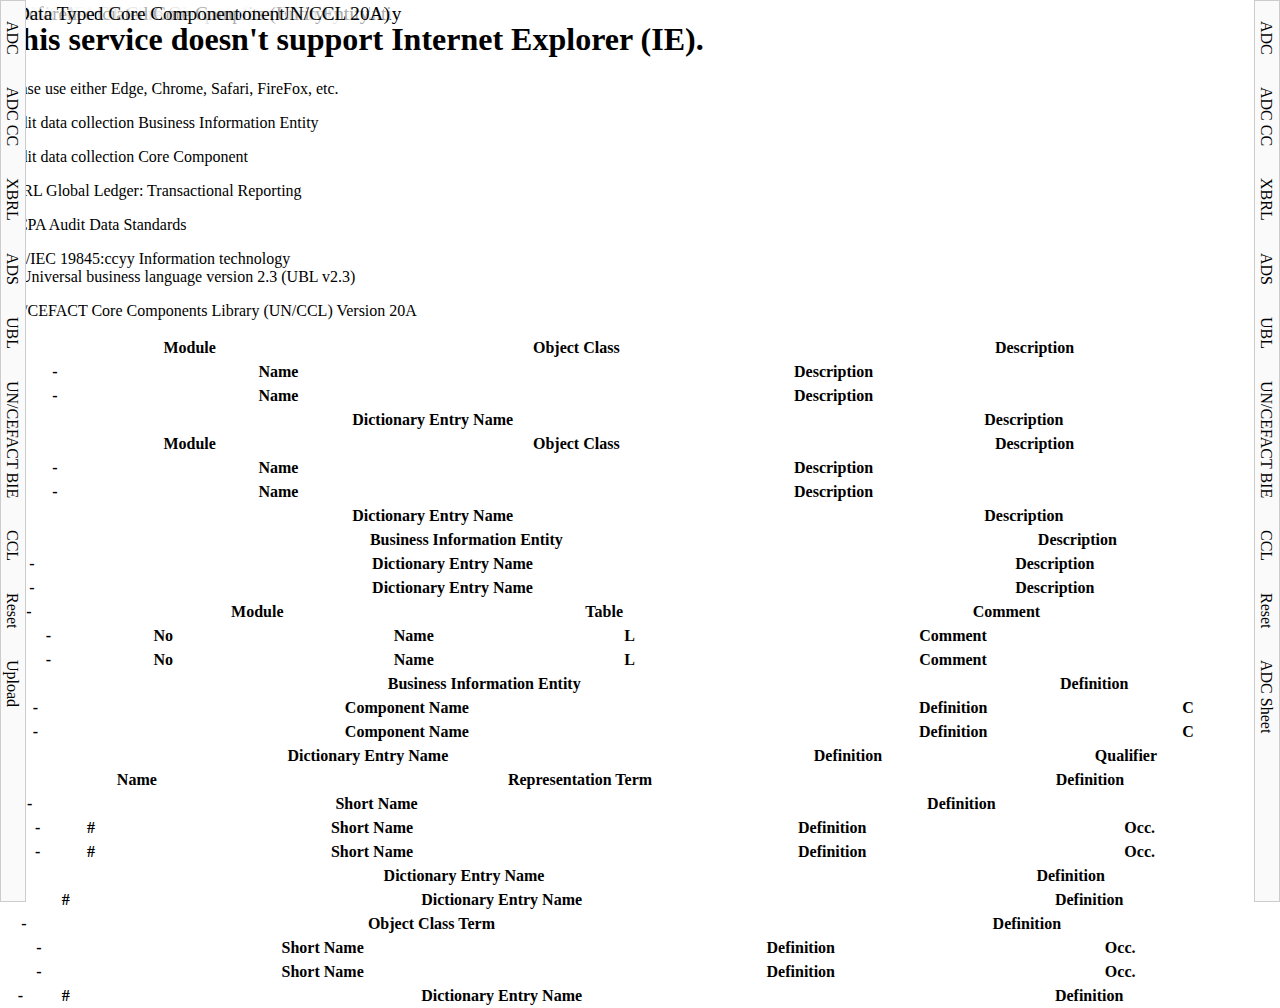
==== commit 5d45e7db: "update" ====
--- a/TS5409/index.html
+++ b/TS5409/index.html
@@ -166,7 +166,7 @@
     <!-- ADC -->
       <div id="adc-abie-container">
         <div id="adc-abie-frame" class="pretty-split-pane-component-inner">
-        <span class="table-title">ISO 21378:2019 Audit data collection</span>
+        <span class="table-title">Audit Data Collection Business Information Entiy</span>
         <table id="adc-abie" class="display" style="width:100%">
           <thead>
             <tr>
@@ -222,15 +222,15 @@
           </table>
         </div>
       </div>
-      <div id="adc-udt-container">
-        <div id="adc-udt-frame" class="pretty-split-pane-component-inner">
+      <div id="adc-dt-container">
+        <div id="adc-dt-frame" class="pretty-split-pane-component-inner">
           <span class="table-title">Data Type</span>
-          <table id="adc-udt" class="display" style="width:100%">
+          <table id="adc-dt" class="display" style="width:100%">
             <thead>
               <tr>
                 <th>-</th>
                 <th>Dictionary Entry Name</th>
-                <th>Definition</th>
+                <th>Description</th>
                 <th></th><!-- info-control -->
                 <th></th><!-- Datatype (hidden) -->
                 <th></th><!-- Representation Term (hidden) -->
@@ -244,7 +244,7 @@
     <!-- ADC CC -->
     <div id="adc-acc-container">
       <div id="adc-acc-frame" class="pretty-split-pane-component-inner">
-      <span class="table-title">ISO 21378:2019 Audit data collection</span>
+      <span class="table-title">Audit Data Collection Core Component</span>
       <table id="adc-acc" class="display" style="width:100%">
         <thead>
           <tr>
@@ -300,15 +300,15 @@
         </table>
       </div>
     </div>
-    <div id="adc-cc-udt-container">
-      <div id="adc-cc-udt-frame" class="pretty-split-pane-component-inner">
+    <div id="adc-cc-dt-container">
+      <div id="adc-cc-dt-frame" class="pretty-split-pane-component-inner">
         <span class="table-title">Data Type</span>
-        <table id="adc-cc-udt" class="display" style="width:100%">
+        <table id="adc-cc-dt" class="display" style="width:100%">
           <thead>
             <tr>
               <th>-</th>
               <th>Dictionary Entry Name</th>
-              <th>Definition</th>
+              <th>Description</th>
               <th></th><!-- info-control -->
               <th></th><!-- Datatype (hidden) -->
               <th></th><!-- Representation Term (hidden) -->
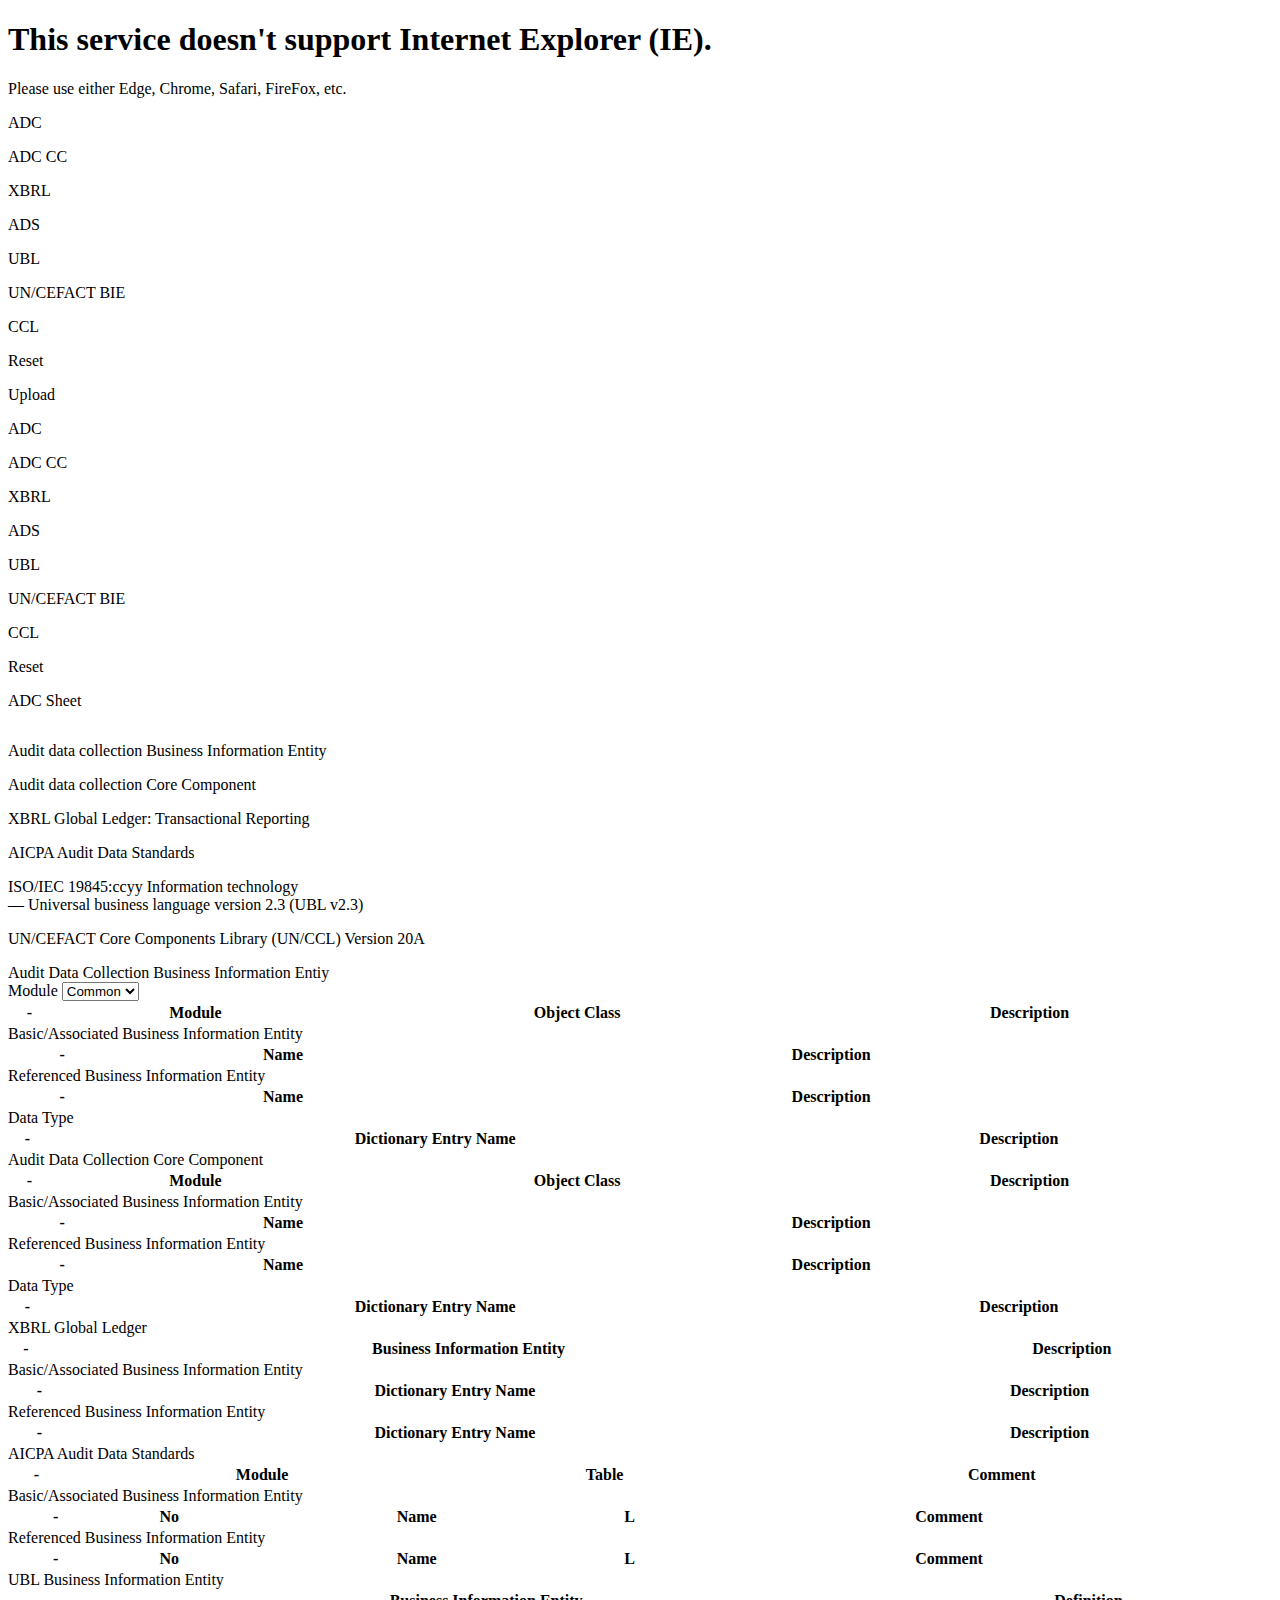
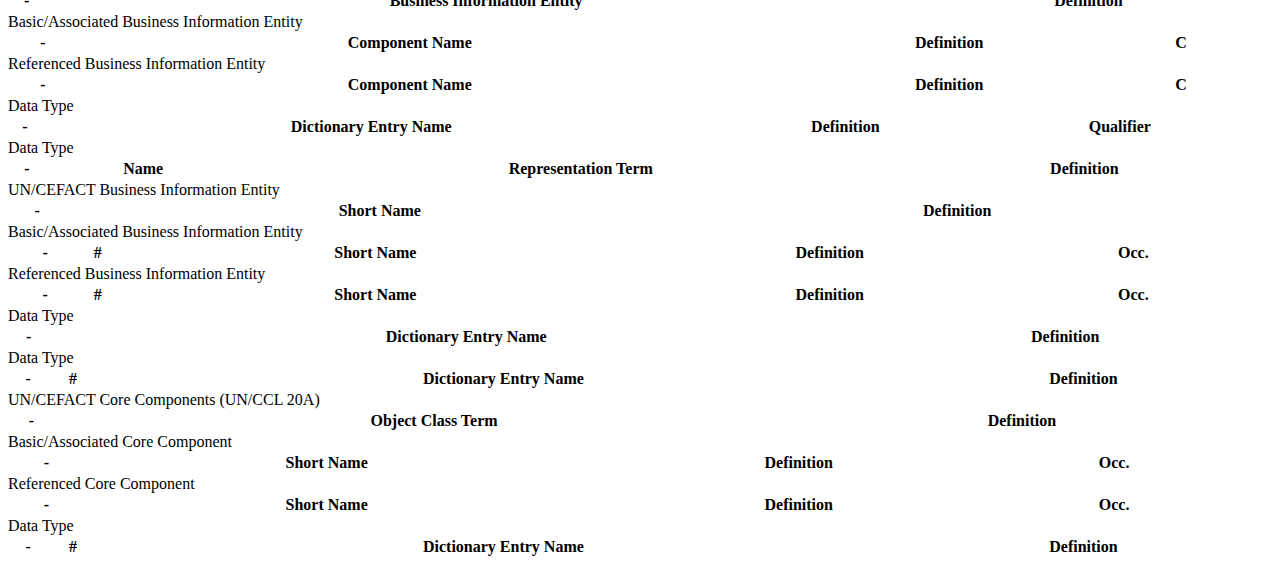
==== commit a27d560c: "update" ====
--- a/TS5409/index.html
+++ b/TS5409/index.html
@@ -23,7 +23,7 @@
     <!-- font awesome -->
     <link rel="stylesheet" href="/font-awesome-4.7.0/css/font-awesome.min.css ">
     <!-- this page -->
-    <link rel="stylesheet" href="../css/main.css">
+    <link rel="stylesheet" href="css/main.css">
     <link rel="stylesheet" href="../css/upload.css">
     <link rel="stylesheet" href="../css/snackbar.css">
     <script type="text/javascript" src="js/main.js"></script>
@@ -52,8 +52,8 @@
         };
         $('#ie-warning').addClass('d-none');
         $('#root').removeClass('d-none').addClass('d-block');
-        $('#tab-1').removeClass('d-none');
-        $('#tab-2').removeClass('d-none');
+        // $('#tab-1').removeClass('d-none');
+        // $('#tab-2').removeClass('d-none');
         tab1 = getUrlParameter('t1');
         tab2 = getUrlParameter('t2');
         file = getUrlParameter('file'); // file, file=upload
@@ -167,6 +167,18 @@
       <div id="adc-abie-container">
         <div id="adc-abie-frame" class="pretty-split-pane-component-inner">
         <span class="table-title">Audit Data Collection Business Information Entiy</span>
+        <div class="adc-abie-module">
+          <label for="adc-abie-module">Module</label>
+          <select id="adc-abie-module" name="adc-abie-module">
+            <option value="Common">Common</option>
+            <option value="Base">Base</option>
+            <option value="GL">GL</option>
+            <option value="O2C">O2C</option>
+            <option value="P2P">P2P</option>
+            <option value="INV">INV</option>
+            <option value="PPE">PPE</option>
+          </select>
+        </div>
         <table id="adc-abie" class="display" style="width:100%">
           <thead>
             <tr>
